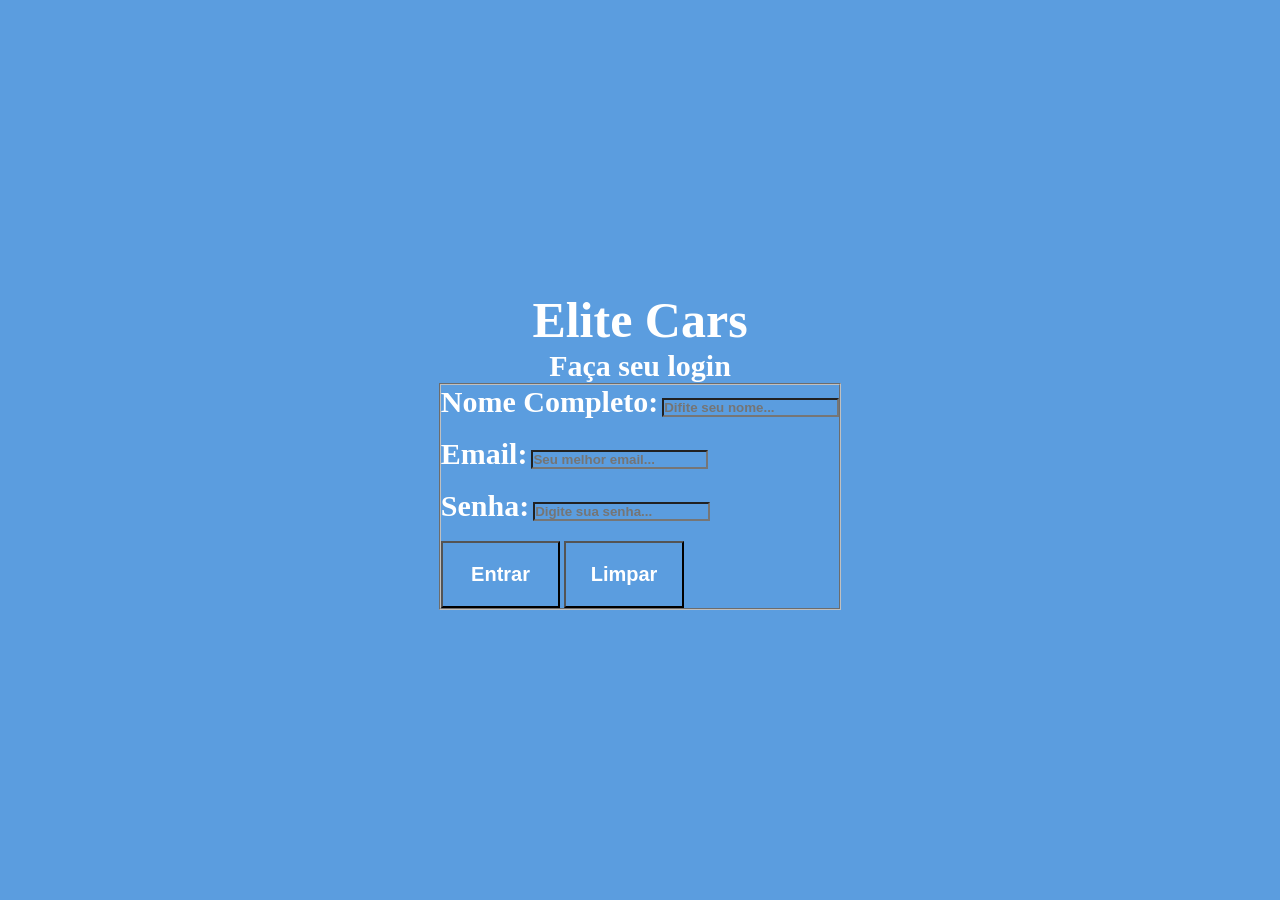
==== login.html @ fdab504a "finalizando a página inicial finalizando a página inicial" ====
<!DOCTYPE html>
<html lang="pt-br">

<head>
    <meta charset="UTF-8">
    <meta name="viewport" content="width=device-width, initial-scale=1.0">
    <link rel="shortcut icon" href="imagens/logocarro.png" type="image/x-icon">
    <link rel="stylesheet" href="login.css">
    <title>Login</title>
</head>

<body>
    <main>
        <h1>Elite Cars</h1>
        <h2>Faça seu login</h2>
        <fieldset>
        <form action="">
            <label for="nome">Nome Completo:</label>
            <input type="text" placeholder="Difite seu nome..." required>
            <br><br>
            <label for="email">Email:</label>
            <input type="email" placeholder="Seu melhor email..." required>
            <br><br>
            <label for="senha">Senha:</label>
            <input type="password" placeholder="Digite sua senha..." required>
            <br><br>
            <input type="submit" value="Entrar" class="botao">
            <input type="reset" value="Limpar" class="botao">
        </form>
        </fieldset>
    </main>
</body>

</html>
---- login.css ----
* {
    margin: 0px;
    padding: 0px;
    background-color: #5b9ddf;
    color: white;
    font-weight: 700;
}

main {
    height: 100vh;
    display: flex;
    align-items: center;
    justify-content: center;
    flex-direction: column;
}

h1 {
    font-size: 50px;
    font-weight: 700;
}

h2 {
    font-size: 30px;
    font-weight: 700;
}

label {
    font-size: 30px;
    font-weight: 700;
}
.botao {
    padding: 20px;
    width: 30%;
    font-size: 20px;
    font-weight: 700;
}
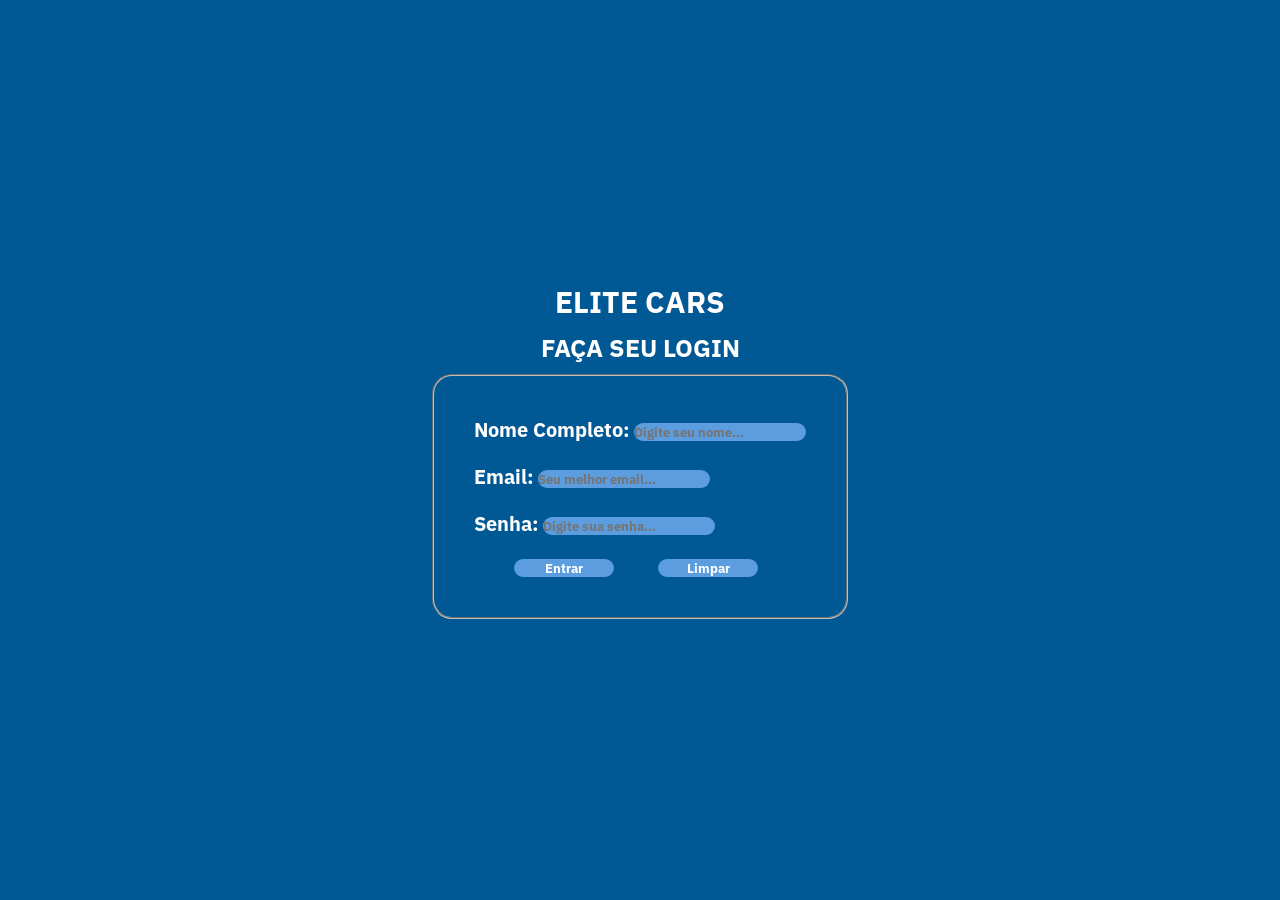
==== commit 760bf582: "Projeto finalizado Projeto finalizado" ====
--- a/login.html
+++ b/login.html
@@ -11,24 +11,45 @@
 
 <body>
     <main>
-        <h1>Elite Cars</h1>
-        <h2>Faça seu login</h2>
-        <fieldset>
-        <form action="">
-            <label for="nome">Nome Completo:</label>
-            <input type="text" placeholder="Difite seu nome..." required>
-            <br><br>
-            <label for="email">Email:</label>
-            <input type="email" placeholder="Seu melhor email..." required>
-            <br><br>
-            <label for="senha">Senha:</label>
-            <input type="password" placeholder="Digite sua senha..." required>
-            <br><br>
-            <input type="submit" value="Entrar" class="botao">
-            <input type="reset" value="Limpar" class="botao">
-        </form>
-        </fieldset>
+        <div class="form">
+            <h1>Elite Cars</h1>
+            <h2>Faça seu login</h2>
+            <fieldset>
+                <form action="">
+                    <div class="campo">
+                        <label for="nome">Nome Completo:</label>
+                        <input type="text" placeholder="Digite seu nome..." required class="insira">
+                    </div>
+
+                    <div class="campo">
+                        <label for="email">Email:</label>
+                        <input type="email" placeholder="Seu melhor email..." required class="insira">
+                    </div>
+
+                    <div class="campo">
+                        <label for="senha">Senha:</label>
+                        <input type="password" placeholder="Digite sua senha..." required class="insira">
+                    </div>
+
+                    <div>
+                        <input type="submit" value="Entrar" class="botao">
+                        <input type="reset" value="Limpar" class="botao">
+                    </div>
+                </form>
+            </fieldset>
+        </div>
     </main>
+
+    <div vw class="enabled">
+        <div vw-access-button class="active"></div>
+        <div vw-plugin-wrapper>
+          <div class="vw-plugin-top-wrapper"></div>
+        </div>
+      </div>
+      <script src="https://vlibras.gov.br/app/vlibras-plugin.js"></script>
+      <script>
+        new window.VLibras.Widget('https://vlibras.gov.br/app');
+      </script>
 </body>
 
 </html>
--- a/login.css
+++ b/login.css
@@ -1,36 +1,66 @@
+@import url('https://fonts.googleapis.com/css2?family=Gelasio:ital,wght@0,400..700;1,400..700&family=IBM+Plex+Sans:ital,wght@0,100..700;1,100..700&display=swap');
+
 * {
-    margin: 0px;
+    margin: 0px; 
     padding: 0px;
-    background-color: #5b9ddf;
-    color: white;
-    font-weight: 700;
+    background-color: #005995; /*cor de fundo do site*/
+    color: white; /*cor das letras*/
+    font-weight: 700; /*grossura das letras*/
+    font-family: "IBM Plex Sans", sans-serif; /*estilo da fonte*/   
 }
 
-main {
+/*estilizando o formulario*/
+.form {
     height: 100vh;
-    display: flex;
-    align-items: center;
-    justify-content: center;
-    flex-direction: column;
+    display: flex; /*deixar lado lado*/
+    align-items: center; /*centralizando vertical*/
+    justify-content: center; /*centralizando horizontal*/
+    flex-direction: column; /*deixando em coluna*/
+    gap: 10px; /*espaçamento*/
+}
+
+/*estilizando as label*/
+label {
+    font-size: 20px; /*tamanho da fonte*/
+    font-weight: 700; /*grossura da letra*/
+}
+
+/*estilizando os input*/
+.insira {
+    background-color: #5b9ddf; /*cor de fundo*/
+    color: white; /*cor da letra*/
+    border: none; /*removendo a borda*/
+    border-radius: 20px; /*deixando a borda redonda*/ 
 }
 
 h1 {
-    font-size: 50px;
-    font-weight: 700;
+    font-size: 30px; /*tamanho do titulo*/
+    font-weight: 700; /*grossura da letra*/
+    text-transform: uppercase; /*deixando em cx alta*/
 }
 
 h2 {
-    font-size: 30px;
-    font-weight: 700;
+    font-size: 25px; /*tamanho do subtitulo*/
+    font-weight: 700; /*grossura da letra*/
+    text-transform: uppercase; /*deixando em cx alta*/
 }
 
-label {
-    font-size: 30px;
-    font-weight: 700;
+.botao {
+    margin-left: 40px; /*deixando no centro*/
+    width: 100px; /*tamanho da caixa*/
+    background-color: #5b9ddf; /*cor de fundo*/
+    border: none; /*removendo a borda*/
+    border-radius: 20px; /*deixando a borda redonda*/
 }
-.botao {
-    padding: 20px;
-    width: 30%;
-    font-size: 20px;
-    font-weight: 700;
+
+fieldset {
+    display: flex; /*deixando lado a lado*/
+    align-items: center; /*alinhamento vertical*/ 
+    flex-direction: column; /*alinhamento horizontal*/
+    padding: 40px; /*espaçamento interno*/ 
+    border-radius: 20px; /*deixando a borda redonda*/
+}
+
+.campo {
+    margin-bottom: 20px; /*dando um espaço para centralizar*/
 }
